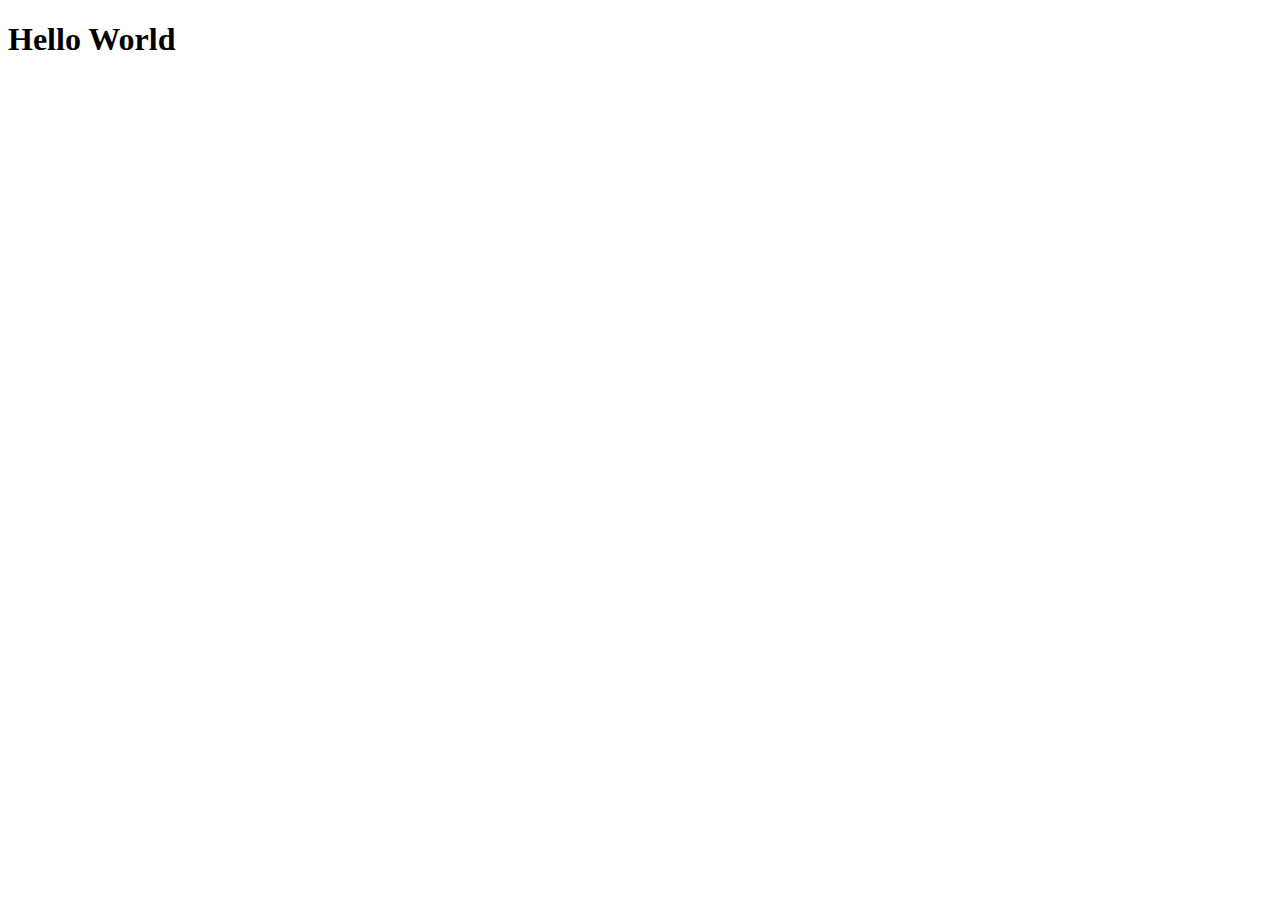
==== index.html @ 9c644846 "Add files via upload" ====
<!DOCTYPE html>
<html lang="en">
<head>
    <meta charset="UTF-8">
    <meta name="viewport" content="width=device-width, initial-scale=1.0">
    <title>Document</title>
</head>
<body>
    <h1>Hello World</h1>
</body>
</html>
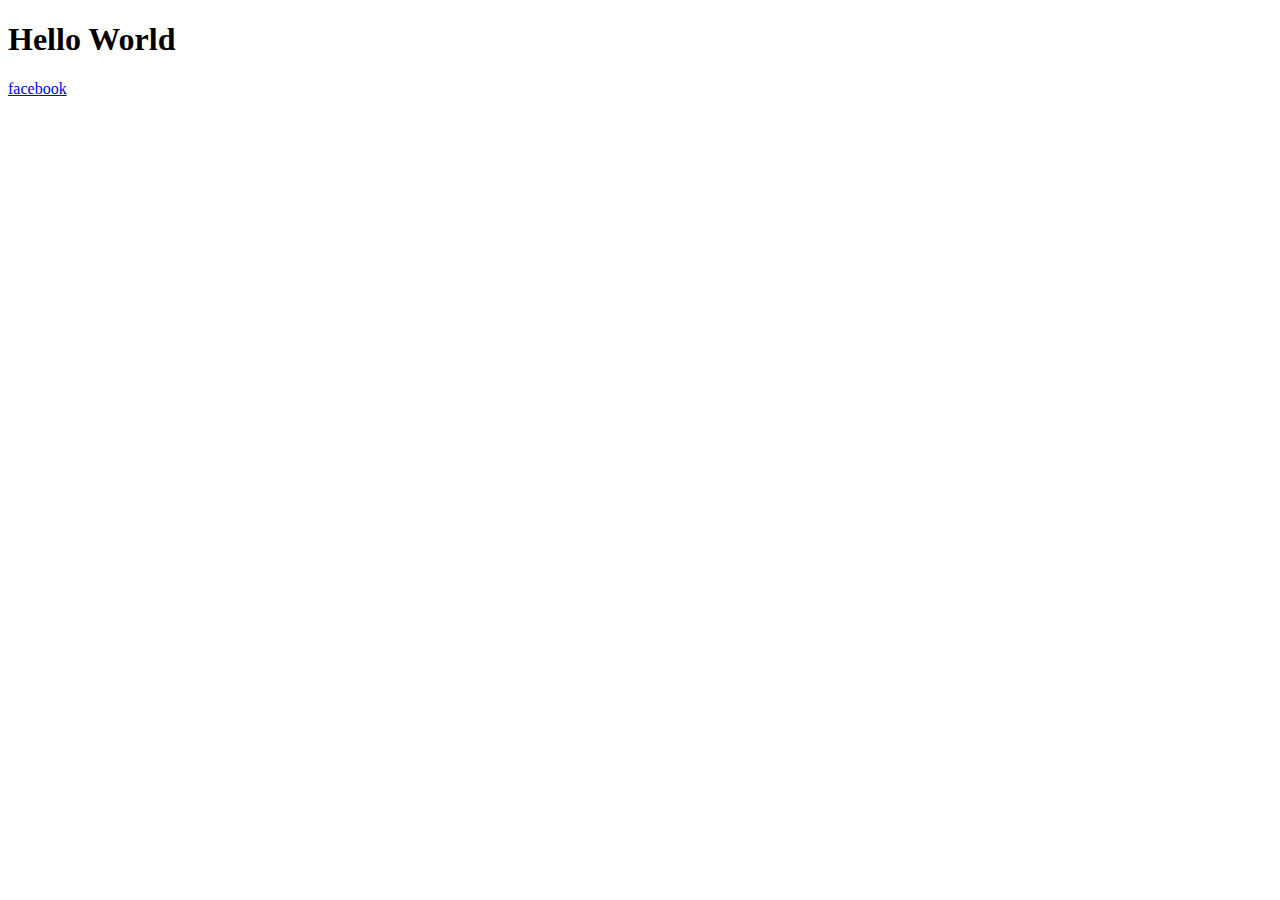
==== commit 4fceaa6b: "Update index.html" ====
--- a/index.html
+++ b/index.html
@@ -7,5 +7,6 @@
 </head>
 <body>
     <h1>Hello World</h1>
+    <a href="https://janjhyampoornachandrika.github.io/FBProject/index.html">facebook</a>
 </body>
-</html>+</html>
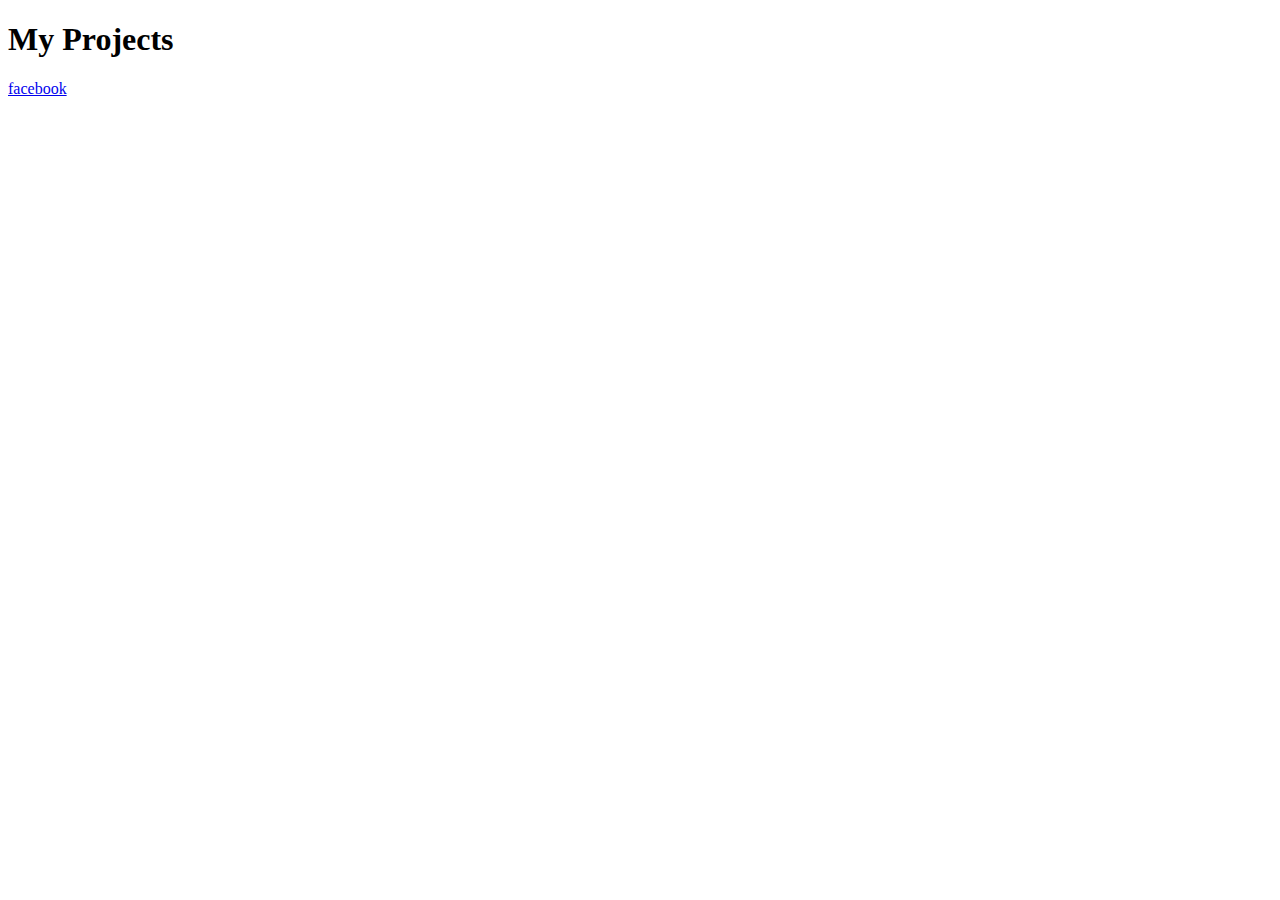
==== commit a94dd365: "Add files via upload" ====
--- a/index.html
+++ b/index.html
@@ -6,7 +6,7 @@
     <title>Document</title>
 </head>
 <body>
-    <h1>Hello World</h1>
+    <h1>My Projects</h1>
     <a href="https://janjhyampoornachandrika.github.io/FBProject/index.html">facebook</a>
 </body>
-</html>
+</html>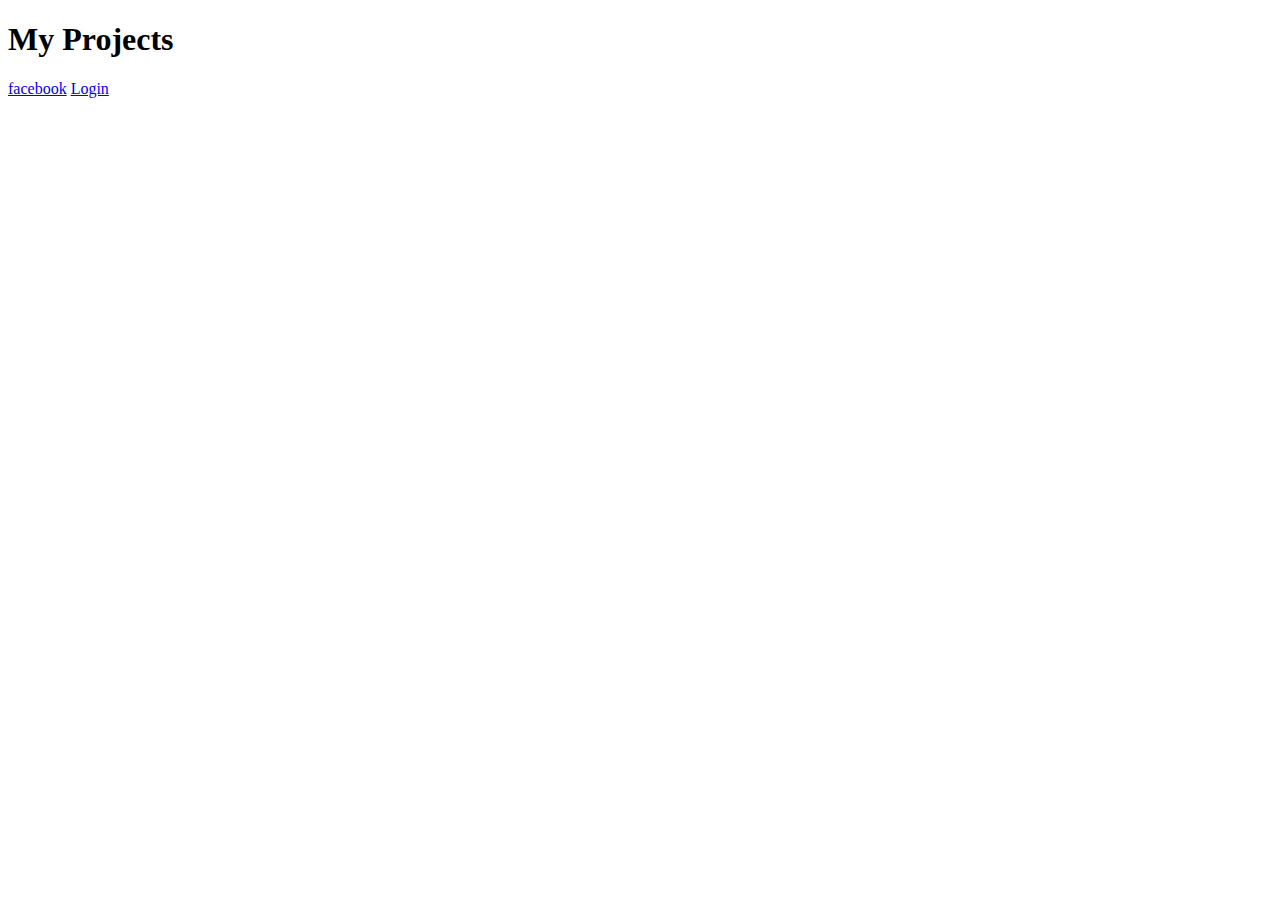
==== commit 17065974: "Update index.html" ====
--- a/index.html
+++ b/index.html
@@ -8,5 +8,6 @@
 <body>
     <h1>My Projects</h1>
     <a href="https://janjhyampoornachandrika.github.io/FBProject/index.html">facebook</a>
+     <a href="https://github.com/janjhyampoornachandrika/appname/App9.js">Login</a>
 </body>
-</html>+</html>
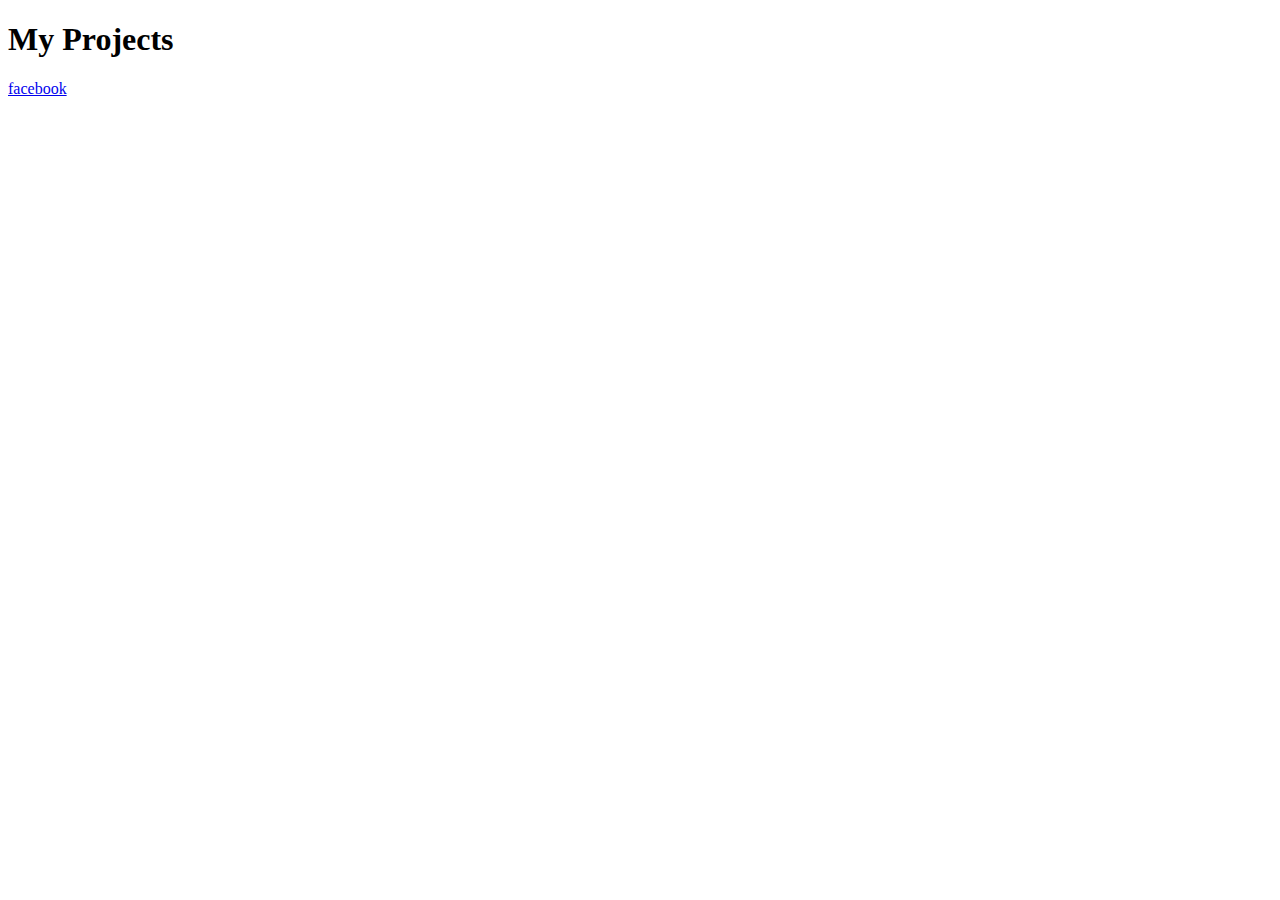
==== commit 63d6f583: "Update index.html" ====
--- a/index.html
+++ b/index.html
@@ -8,6 +8,6 @@
 <body>
     <h1>My Projects</h1>
     <a href="https://janjhyampoornachandrika.github.io/FBProject/index.html">facebook</a>
-     <a href="https://github.com/janjhyampoornachandrika/appname/App9.js">Login</a>
+     
 </body>
 </html>
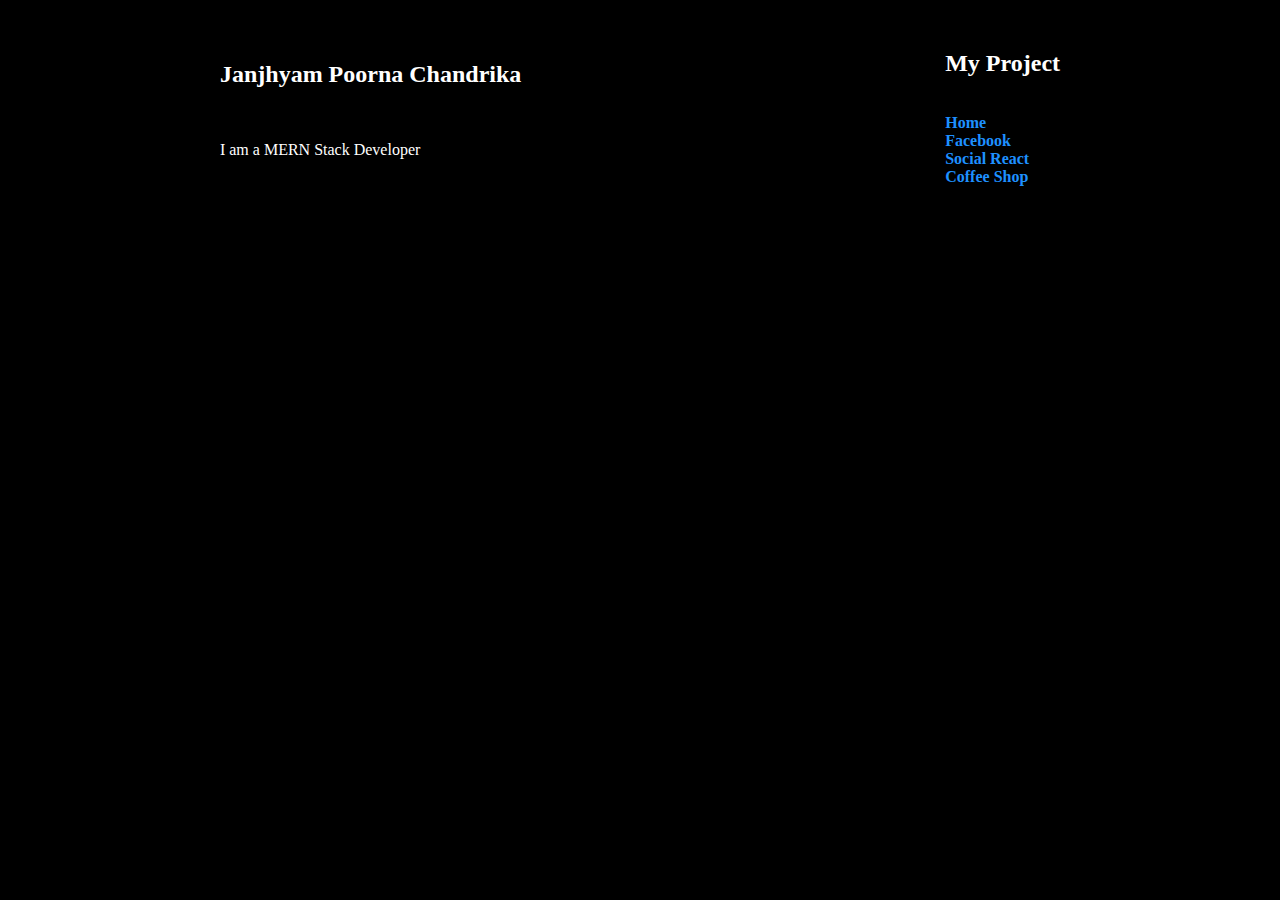
==== commit ff4d93ac: "Update index.html" ====
--- a/index.html
+++ b/index.html
@@ -4,10 +4,40 @@
     <meta charset="UTF-8">
     <meta name="viewport" content="width=device-width, initial-scale=1.0">
     <title>Document</title>
+    <style>
+        *{background-color: black;}
+        a{ text-decoration : none;
+          color:dodgerblue;
+          font-weight:bolder;
+        }
+         .container{
+            display: flex;
+            height: 200px;
+            flex-direction: row;
+            flex-wrap: wrap;
+            justify-content: space-around ;
+           align-items: center; 
+        }
+        .container div{color:"white"}
+        h2,p{color:white;}
+        </style>
 </head>
 <body>
-    <h1>My Projects</h1>
-    <a href="https://janjhyampoornachandrika.github.io/FBProject/index.html">facebook</a>
-     
+    <div class="container">
+        <div >
+    <h2>Janjhyam Poorna Chandrika</h2><br>
+    <p>I am a MERN Stack Developer</p>
+        </div>
+    <div class="">
+    <h2> My Project</h2><br>
+  
+    <a href="#">Home</a><br>
+    <a href="https://janjhyampoornachandrika.github.io/FBProject/index.html">Facebook</a><br>
+    
+    
+         <a href="https://janjhyampoornachandrika.github.io/social-react/">Social React</a><br>
+        <a href="https://janjhyampoornachandrika.github.io/ecomm-react/">Coffee Shop</a>
+        </div>
+        </div>
 </body>
 </html>
